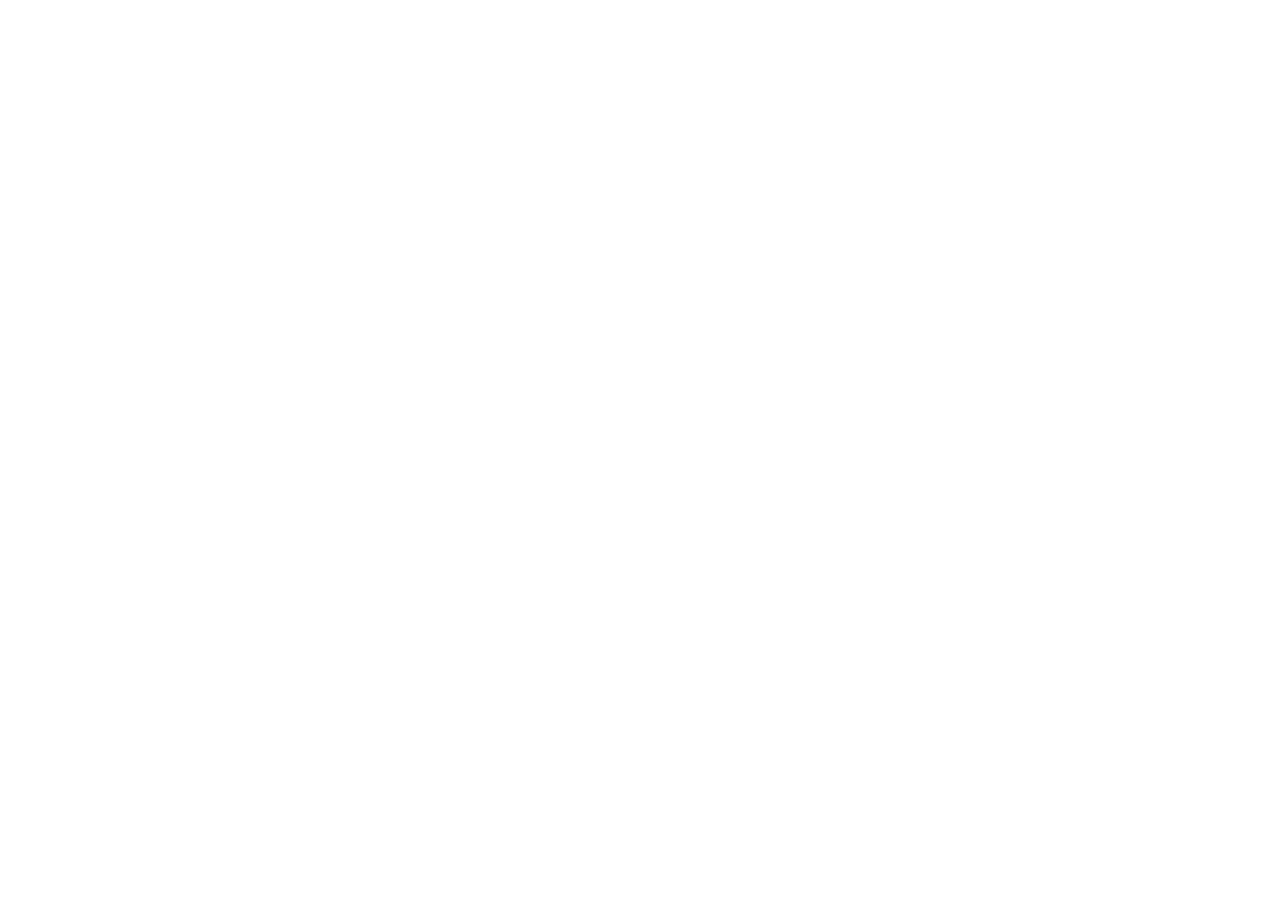
==== html/index.html @ 86ab49ef "content_type set" ====
<!DOCTYPE html>
<html lang="en">
<head>
    <meta charset="UTF-8">
    <meta http-equiv="X-UA-Compatible" content="IE=edge">
    <meta name="viewport" content="width=device-width, initial-scale=1.0">
    <title>Chancellor Cup | Gandaki University</title>
</head>
<body>
    
</body>
</html>
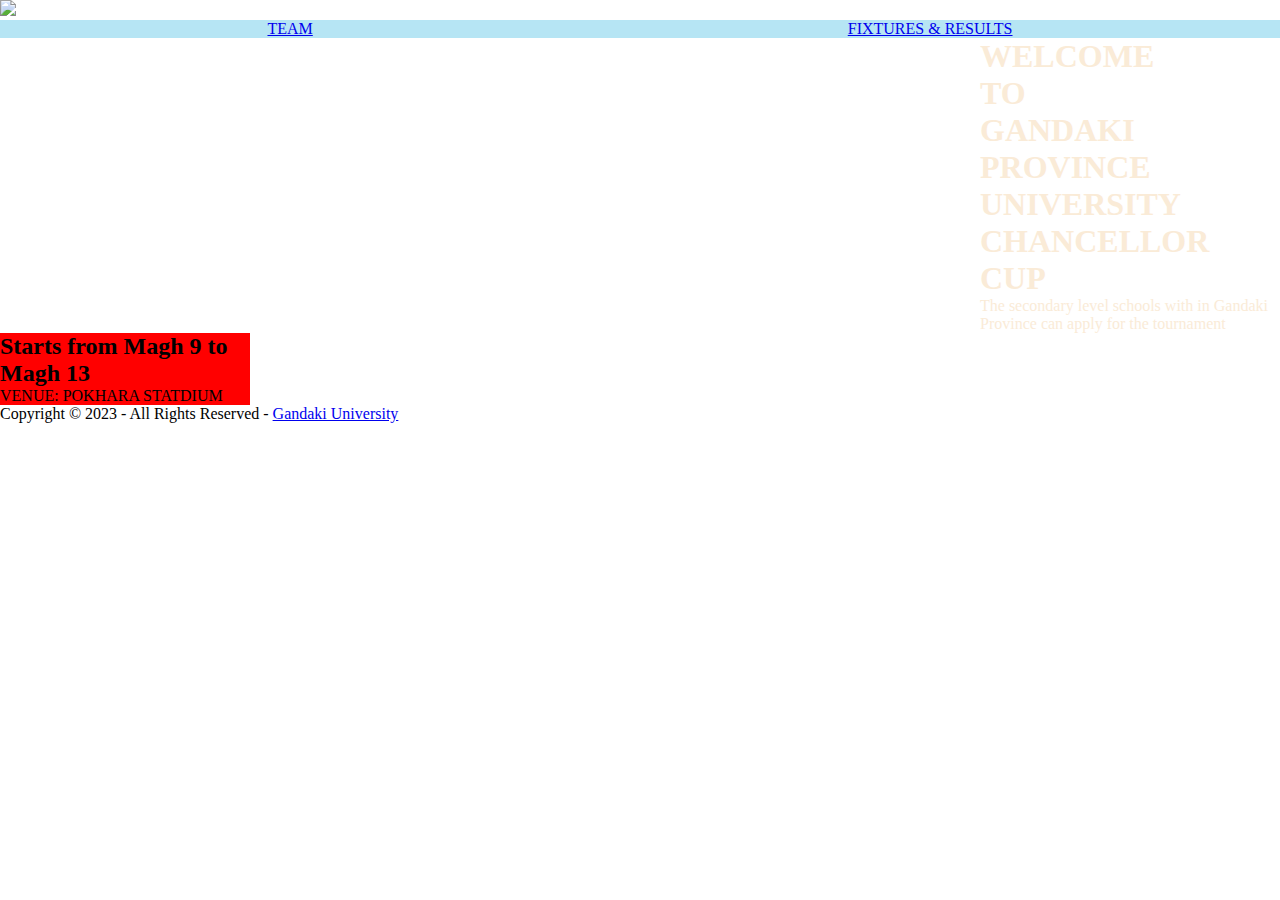
==== commit 8b281739: "Merge branch 'html' into assets" ====
--- a/html/index.html
+++ b/html/index.html
@@ -5,8 +5,46 @@
     <meta http-equiv="X-UA-Compatible" content="IE=edge">
     <meta name="viewport" content="width=device-width, initial-scale=1.0">
     <title>Chancellor Cup | Gandaki University</title>
+    <link rel="stylesheet" href="../css/stylemain.css">
 </head>
 <body>
-    
+    <div id="top">
+        <div id="head">
+            <div class="gpu"></div>
+            <div class="chancellor">
+                <img src="alt="">
+            </div>
+            <div class="fblink">
+            <i class="fa fa-facebook"></i>
+            </div>
+        </div>
+        <div id="nav">
+           <nav>
+            <ul>
+                <li><a href=">HOME</a></li>
+                <li><a href=">TEAM</a></li>
+                <li><a href="fix.html">FIXTURES & RESULTS</a></li>
+            </ul>
+           </nav> 
+        </div>
+    </div>
+
+
+    <div id="content">
+        <div class="class">
+            <h1>WELCOME <br>TO<br> GANDAKI PROVINCE UNIVERSITY <br>CHANCELLOR CUP</h1>
+            <p>The secondary level schools with in Gandaki Province can apply for the tournament</p>
+        </div>
+        <div class="data">
+            <h2>Starts from Magh 9 to Magh 13</h2>
+            <p>VENUE: POKHARA STATDIUM</p>
+        </div>
+    </div>
+
+    <div id="footer">
+        <div id="copyright" class="clear">
+            <p class="copy">Copyright &copy; 2023 - All Rights Reserved - <a href="gandakiuniversity@edu.np">Gandaki University</a></p>
+        </div>
+    </div>
 </body>
 </html>--- a/css/stylemain.css
+++ b/css/stylemain.css
@@ -0,0 +1,39 @@
+*{
+    margin: 0;
+    padding: 0;
+}
+body{
+    background-image: url(./assests/pokharastadium.jpg);
+    background-repeat: no-repeat, repeat;
+}
+#top{
+
+}
+#head{
+
+}
+#nav ul {
+    list-style-type:none;
+    display: flex;
+    flex-direction: row;
+    justify-content: space-around;
+    background: rgb(182, 229, 244);
+    color: antiquewhite;
+}
+#content .class{
+
+   margin-left: 980px;
+  
+    color: antiquewhite;
+    background: white;
+}
+#content .data{
+    width: 250px;
+    background: red;
+    position: relative;
+    animation: mymove 5s infinite;
+}
+@keyframes mymove {
+    from {left: 0px;}
+    to {left:300px;}
+  }